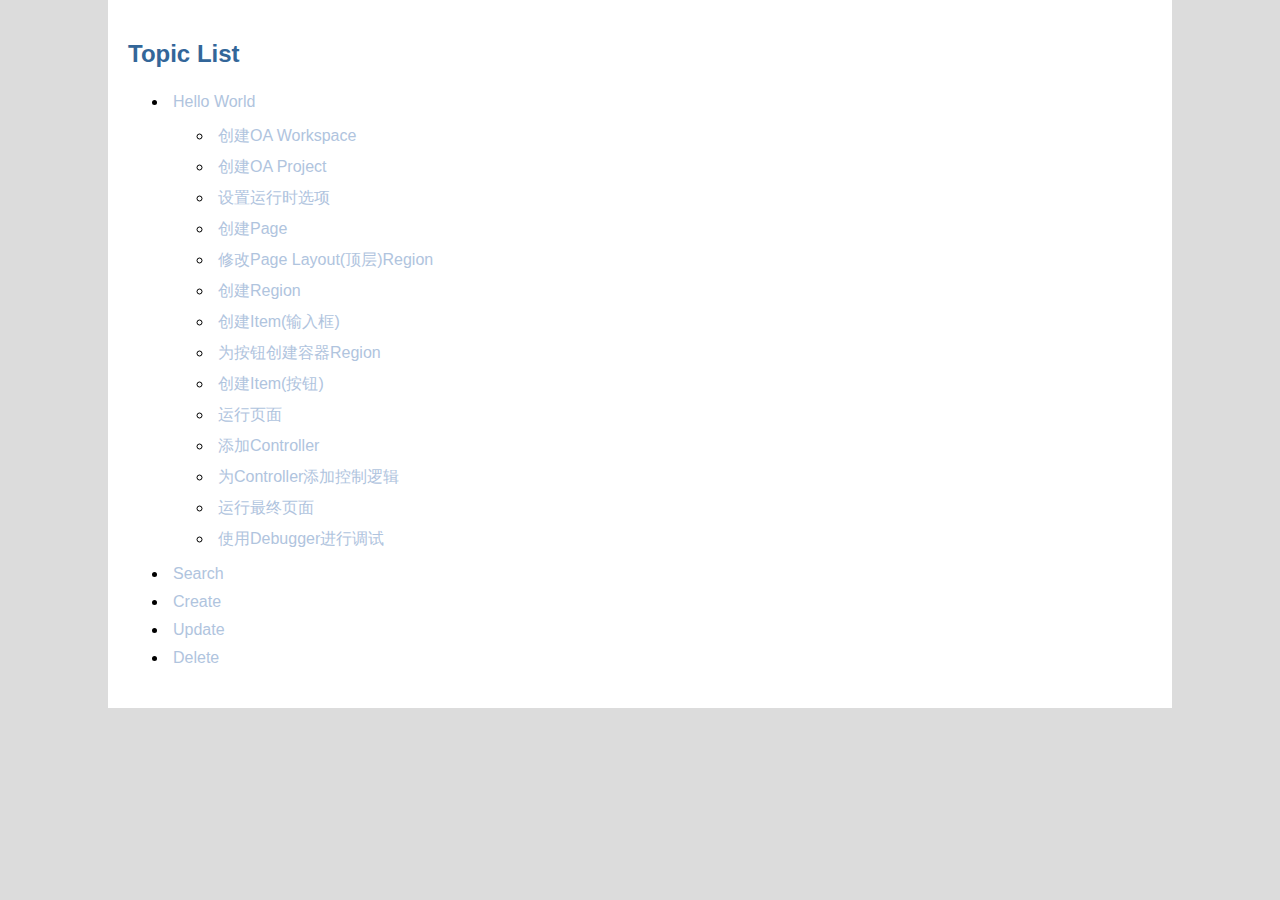
==== index.html @ 2368d59e "init" ====
<!DOCTYPE html>
<html lang="en">
<head>
    <meta charset="UTF-8">
    <title>Summary - Oracle Application Framework Exercise</title>
    <link rel="stylesheet" type="text/css" href="css/common.css" />
</head>
<body>
    <div id="content">
        <h2>Topic List</h2>
        <ul class="topicTree">
            <li><a href="hello.html">Hello World</a></li>
            <li class="subTreeNode">
                <ul>
                    <li><a href="hello.html#step1">创建OA Workspace</a></li>
                    <li><a href="hello.html#step2">创建OA Project</a></li>
                    <li><a href="hello.html#step3">设置运行时选项</a></li>
                    <li><a href="hello.html#step4">创建Page</a></li>
                    <li><a href="hello.html#step5">修改Page Layout(顶层)Region</a></li>
                    <li><a href="hello.html#step6">创建Region</a></li>
                    <li><a href="hello.html#step7">创建Item(输入框)</a></li>
                    <li><a href="hello.html#step8">为按钮创建容器Region</a></li>
                    <li><a href="hello.html#step9">创建Item(按钮)</a></li>
                    <li><a href="hello.html#step10">运行页面</a></li>
                    <li><a href="hello.html#step11">添加Controller</a></li>
                    <li><a href="hello.html#step12">为Controller添加控制逻辑</a></li>
                    <li><a href="hello.html#step13">运行最终页面</a></li>
                    <li><a href="hello.html#step14">使用Debugger进行调试</a></li>
                </ul>
            </li>
            <li><a href="hello.html">Search</a></li>
            <li><a href="hello.html">Create</a></li>
            <li><a href="hello.html">Update</a></li>
            <li><a href="hello.html">Delete</a></li>
        </ul>
    </div>
</body>
</html>
---- css/common.css ----
body {
    width:100%;
    height:100%;
    font-family: Microsoft YaHei, Arial;
    text-align: center;
    background-color:gainsboro;
    padding:0px;
    margin:0px;
}

#content {
    width:80%;
    height: 100%;
    margin: 0 auto;
    text-align: left;
    background-color: white;
    padding:20px;
    min-width: 800px;
}

h1, h2, h3, h4 {
    color: #336699;
}

.topicTree li {
    padding:5px;
}

.itemList li {
    font-size: smaller;
    padding: 2px;
}

a {
    text-decoration: none;
    color: #B0C4DE;  /*lightsteelblue */
}

a:hover {
    color: #336699;
}

.subTreeNode {
    list-style: none;
}

hr {
    border:none;
    border-top:2px solid #cccc99;
    margin-top: -15px;
}

#floatPanel {
    position: fixed;
    bottom:60px;
    right:60px;
}

#panelTop, #panelReturn {
    border:gray 1px solid;
    background-color: white;
    width:50px;
    height:50px;
}

#panelTop {
    background-image: url('images/arrow_withLine_to_top.png');
    background-size: 30px 30px;
    background-repeat: no-repeat;
    background-position: center;
}

#panelReturn {
    margin-top:-1px;
    background-image: url('images/arrow_to_left.png');
    background-size: 30px 30px;
    background-repeat: no-repeat;
    background-position: center;
}

.code {
    font-family: "Courier New", "Courier", "monospace";
    color: #336699;
}
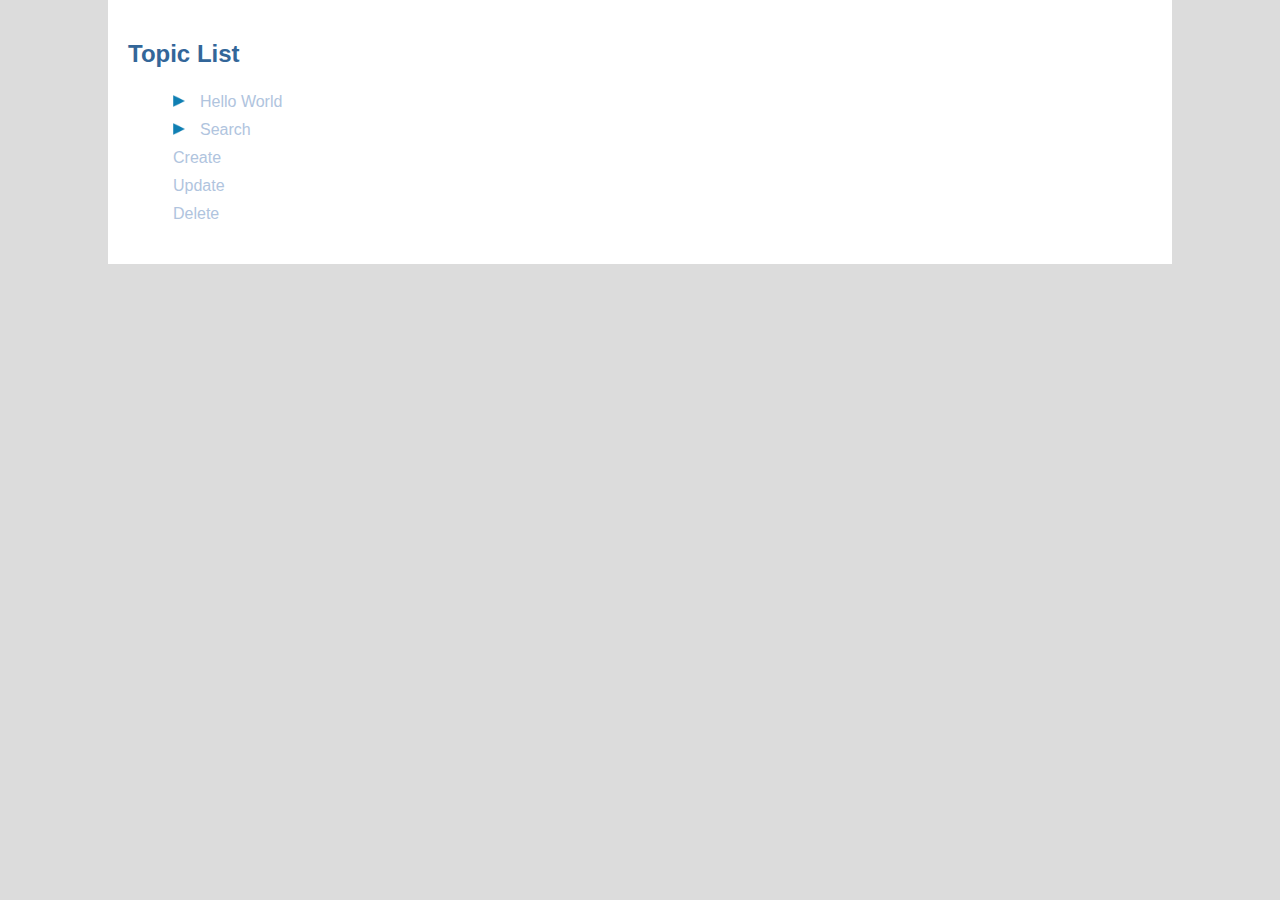
==== commit 80042136: "dialy" ====
--- a/index.html
+++ b/index.html
@@ -4,14 +4,30 @@
     <meta charset="UTF-8">
     <title>Summary - Oracle Application Framework Exercise</title>
     <link rel="stylesheet" type="text/css" href="css/common.css" />
+    <script type="text/javascript" src="js/jquery-3.1.0.min.js" ></script>
+    <script type="text/javascript" src="js/jquery.rotate.js" ></script>
+    <script>
+        $(function() {
+            $(".treeNodeTriggle").on("click", function (e) {
+                var $subTree = $(this).parent().next();
+                if($subTree.is(":hidden")) {
+                    $subTree.show(500);
+                    $(this).animate({rotate: '90'}, 300, null);
+                } else {
+                    $subTree.hide(500);
+                    $(this).animate({rotate: '0'}, 300, null);
+                }
+            });
+        });
+    </script>
 </head>
 <body>
     <div id="content">
         <h2>Topic List</h2>
         <ul class="topicTree">
-            <li><a href="hello.html">Hello World</a></li>
-            <li class="subTreeNode">
-                <ul>
+            <li><img src="css\images\triggle_to_right.png" class="treeNodeTriggle" ><a href="hello.html">Hello World</a></li>
+            <li class="subTreeNode" style="display: none;">
+                <ul class="subTree">
                     <li><a href="hello.html#step1">创建OA Workspace</a></li>
                     <li><a href="hello.html#step2">创建OA Project</a></li>
                     <li><a href="hello.html#step3">设置运行时选项</a></li>
@@ -28,7 +44,18 @@
                     <li><a href="hello.html#step14">使用Debugger进行调试</a></li>
                 </ul>
             </li>
-            <li><a href="hello.html">Search</a></li>
+            <li><img src="css\images\triggle_to_right.png" class="treeNodeTriggle" ><a href="search.html">Search</a></li>
+            <li class="subTreeNode" style="display: none;">
+                <ul class="subTree">
+                    <li><a href="search.html#step1">创建Application Module (AM)</a></li>
+                    <li><a href="search.html#step2">创建Employee Entity Object (EO)</a></li>
+                    <li><a href="search.html#step3">创建Employee-to-Manager Association (AO)</a>
+                    <li><a href="search.html#step4">创建EmployeeSummaryVO View Object (VO)</a>
+                    <li><a href="search.html#step5">将VO加入到AM</a>
+                    <li><a href="search.html#step6">创建EmpSearchPG页面</a>
+                    <li><a href="search.html#step7">创建基于结果的基本查询</a>
+                </ul>
+            </li>
             <li><a href="hello.html">Create</a></li>
             <li><a href="hello.html">Update</a></li>
             <li><a href="hello.html">Delete</a></li>
--- a/css/common.css
+++ b/css/common.css
@@ -82,3 +82,26 @@
     font-family: "Courier New", "Courier", "monospace";
     color: #336699;
 }
+
+.input {
+    font-weight: bold;
+    font-style: italic;
+}
+
+.topicTree li {
+    list-style-type: none;
+}
+
+.subTree li {
+    list-style-type: circle;
+}
+
+.treeNodeTriggle {
+    width:12px;
+    height:12px;
+    margin-right:15px;
+}
+
+.treeNodeTriggle:hover {
+    cursor: pointer;
+}
